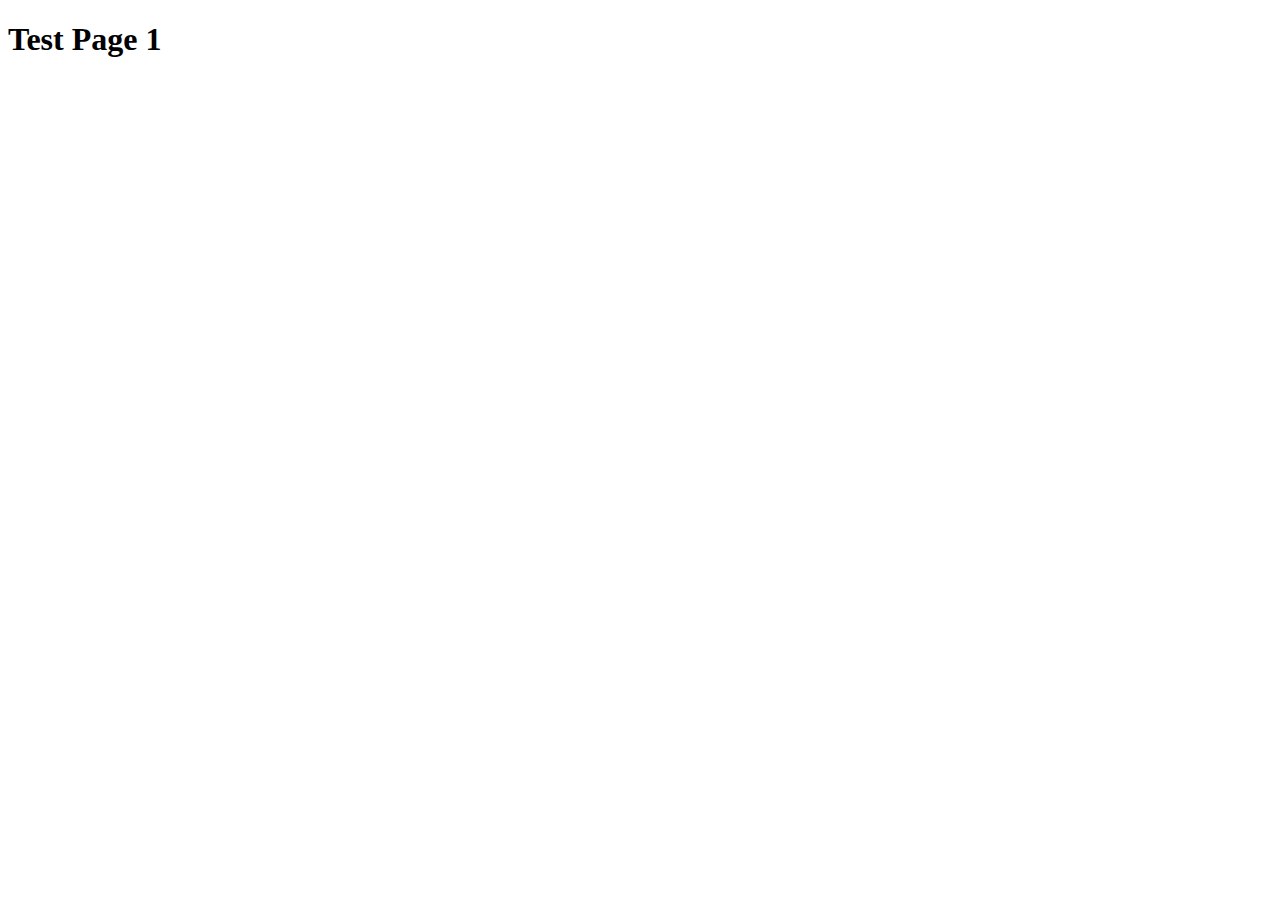
==== index.html @ 3a6721e6 "Create index.html" ====
<!DOCTYPE html>
<html lang="en">
<head>
    <meta charset="UTF-8">
    <meta http-equiv="X-UA-Compatible" content="IE=edge">
    <meta name="viewport" content="width=device-width, initial-scale=1.0">
    <title>Document</title>
</head>
<body>
    <h1>Test Page 1</h1>
</body>
</html>
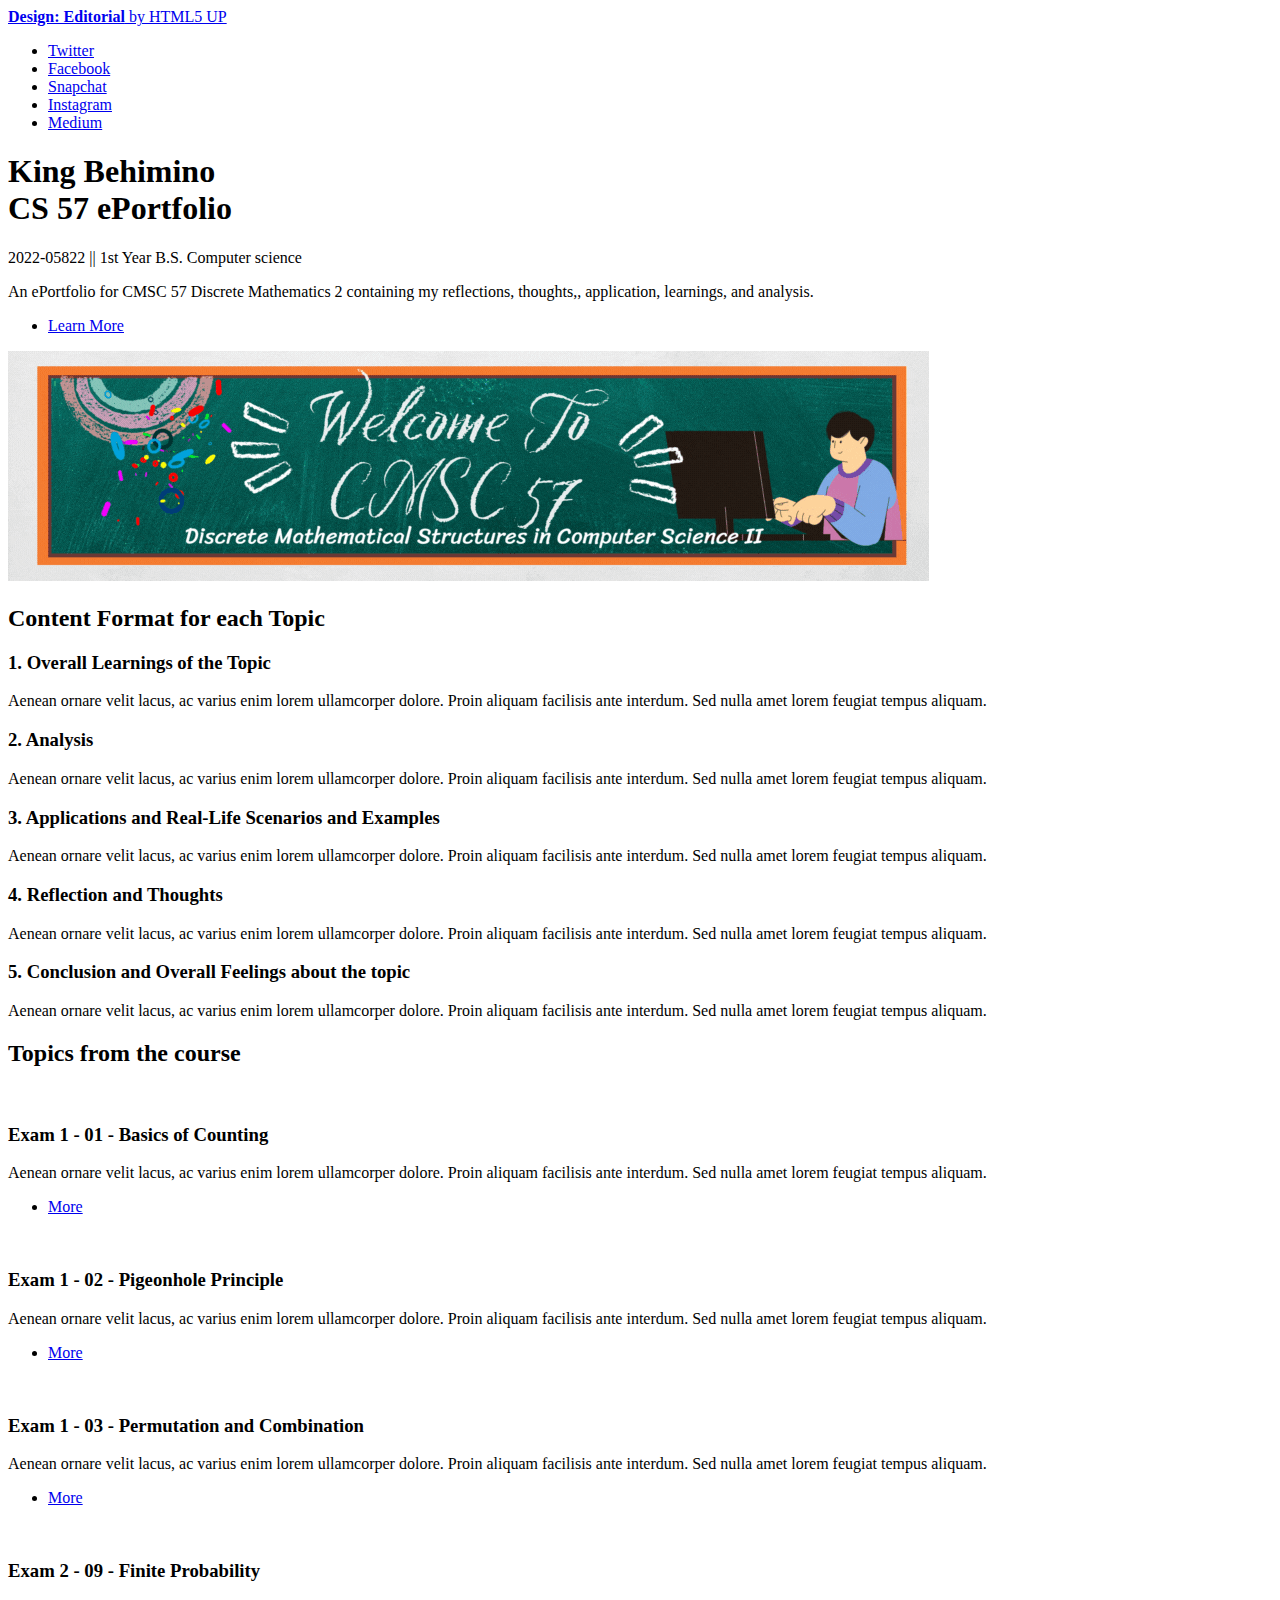
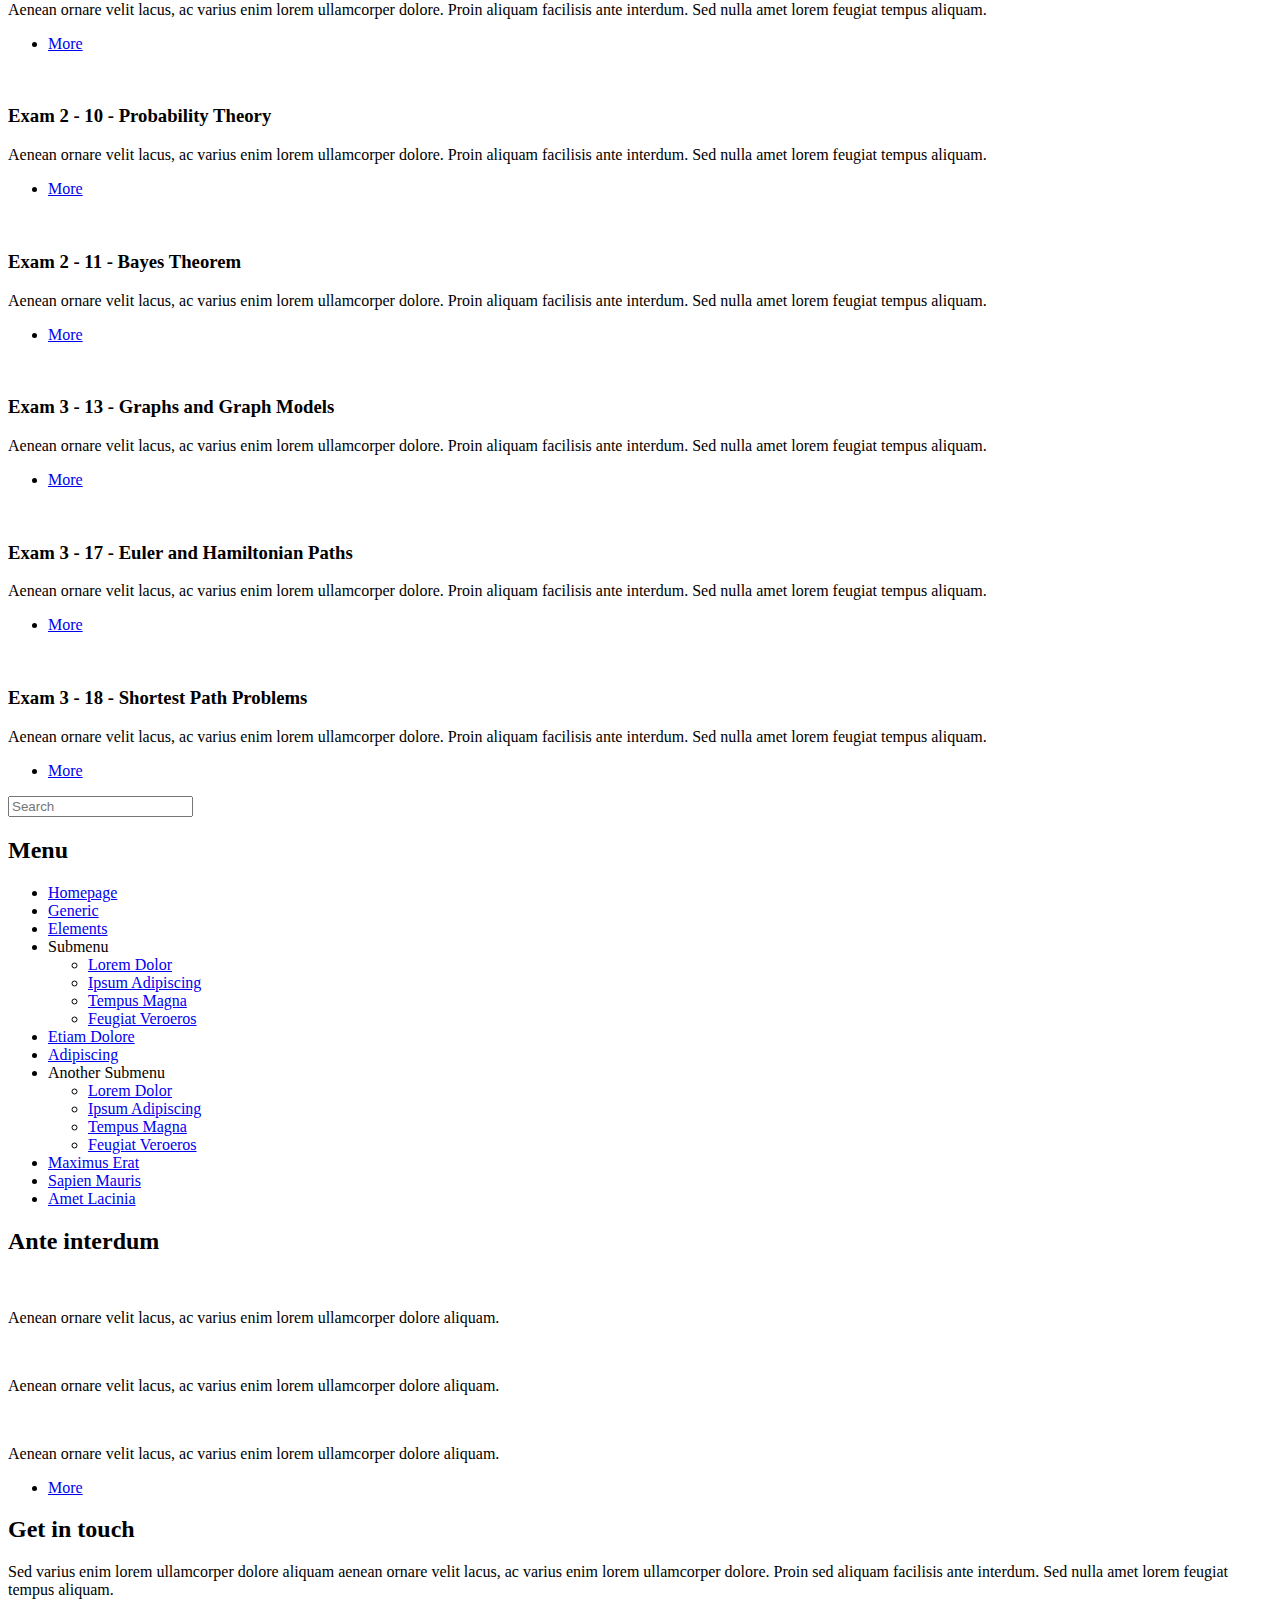
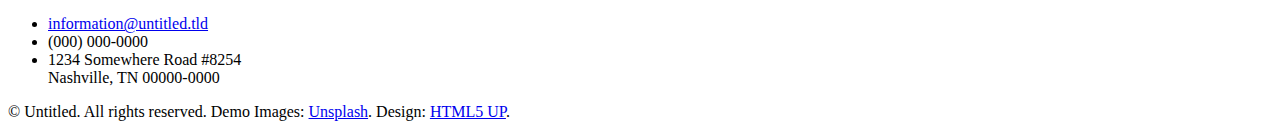
==== commit c92c47b6: "Update 1.2" ====
--- a/index.html
+++ b/index.html
@@ -1,12 +1,284 @@
-<!DOCTYPE html>
-<html lang="en">
-<head>
-    <meta charset="UTF-8">
-    <meta http-equiv="X-UA-Compatible" content="IE=edge">
-    <meta name="viewport" content="width=device-width, initial-scale=1.0">
-    <title>Document</title>
-</head>
-<body>
-    <h1>Test Page 1</h1>
-</body>
+<!DOCTYPE HTML>
+<!--
+	Editorial by HTML5 UP
+	html5up.net | @ajlkn
+	Free for personal and commercial use under the CCA 3.0 license (html5up.net/license)
+-->
+<html>
+	<head>
+		<title>Editorial by HTML5 UP</title>
+		<meta charset="utf-8" />
+		<meta name="viewport" content="width=device-width, initial-scale=1, user-scalable=no" />
+		<link rel="stylesheet" href="assets/css/main.css" />
+	</head>
+	<body class="is-preload">
+
+		<!-- Wrapper -->
+			<div id="wrapper">
+
+				<!-- Main -->
+					<div id="main">
+						<div class="inner">
+
+							<!-- Header -->
+								<header id="header">
+									<a href="index.html" class="logo"><strong>Design: Editorial</strong> by HTML5 UP</a>
+									<ul class="icons">
+										<li><a href="#" class="icon brands fa-twitter"><span class="label">Twitter</span></a></li>
+										<li><a href="#" class="icon brands fa-facebook-f"><span class="label">Facebook</span></a></li>
+										<li><a href="#" class="icon brands fa-snapchat-ghost"><span class="label">Snapchat</span></a></li>
+										<li><a href="#" class="icon brands fa-instagram"><span class="label">Instagram</span></a></li>
+										<li><a href="#" class="icon brands fa-medium-m"><span class="label">Medium</span></a></li>
+									</ul>
+								</header>
+
+							<!-- Banner -->
+								<section id="banner">
+									<div class="content">
+										<header>
+											<h1>King Behimino<br/>
+											CS 57 ePortfolio</h1>
+											<p>2022-05822 || 1st Year B.S. Computer science
+											</p>
+										</header>
+										<p>An ePortfolio for CMSC 57 Discrete Mathematics 2 containing my reflections, thoughts,, application, learnings, and analysis.</p>
+										<ul class="actions">
+											<li><a href="#" class="button big">Learn More</a></li>
+										</ul>
+									</div>
+									<span class="image object">
+										<img src="images/main.gif" alt="" />
+									</span>
+								</section>
+
+							<!-- Section -->
+								<section>
+									<header class="major">
+										<h2>Content Format for each Topic</h2>
+									</header>
+									<div class="features">
+										<article>
+											<span class="icon fa-gem"></span>
+											<div class="content">
+												<h3>1. Overall Learnings of the Topic</h3>
+												<p>Aenean ornare velit lacus, ac varius enim lorem ullamcorper dolore. Proin aliquam facilisis ante interdum. Sed nulla amet lorem feugiat tempus aliquam.</p>
+											</div>
+										</article>
+										<article>
+											<span class="icon solid fa-paper-plane"></span>
+											<div class="content">
+												<h3>2. Analysis</h3>
+												<p>Aenean ornare velit lacus, ac varius enim lorem ullamcorper dolore. Proin aliquam facilisis ante interdum. Sed nulla amet lorem feugiat tempus aliquam.</p>
+											</div>
+										</article>
+										<article>
+											<span class="icon solid fa-rocket"></span>
+											<div class="content">
+												<h3>3. Applications and Real-Life Scenarios and Examples</h3>
+												<p>Aenean ornare velit lacus, ac varius enim lorem ullamcorper dolore. Proin aliquam facilisis ante interdum. Sed nulla amet lorem feugiat tempus aliquam.</p>
+											</div>
+										</article>
+										<article>
+											<span class="icon solid fa-signal"></span>
+											<div class="content">
+												<h3>4. Reflection and Thoughts</h3>
+												<p>Aenean ornare velit lacus, ac varius enim lorem ullamcorper dolore. Proin aliquam facilisis ante interdum. Sed nulla amet lorem feugiat tempus aliquam.</p>
+											</div>
+										</article>
+										<article>
+											<span class="icon solid fa-signal"></span>
+											<div class="content">
+												<h3>5. Conclusion and Overall Feelings about the topic</h3>
+												<p>Aenean ornare velit lacus, ac varius enim lorem ullamcorper dolore. Proin aliquam facilisis ante interdum. Sed nulla amet lorem feugiat tempus aliquam.</p>
+											</div>
+										</article>
+									</div>
+								</section>
+
+							<!-- Section -->
+								<section>
+									<header class="major">
+										<h2>Topics from the course</h2>
+									</header>
+									<div class="posts">
+										<article>
+											<a href="#" class="image"><img src="images/E1-01-01.png" alt="" /></a>
+											<h3>Exam 1 - 01 - Basics of Counting</h3>
+											<p>Aenean ornare velit lacus, ac varius enim lorem ullamcorper dolore. Proin aliquam facilisis ante interdum. Sed nulla amet lorem feugiat tempus aliquam.</p>
+											<ul class="actions">
+												<li><a href="E1-01.html" class="button">More</a></li>
+											</ul>
+										</article>
+										<article>
+											<a href="#" class="image"><img src="images/pic02.jpg" alt="" /></a>
+											<h3>Exam 1 - 02 - Pigeonhole Principle</h3>
+											<p>Aenean ornare velit lacus, ac varius enim lorem ullamcorper dolore. Proin aliquam facilisis ante interdum. Sed nulla amet lorem feugiat tempus aliquam.</p>
+											<ul class="actions">
+												<li><a href="E1-02.html" class="button">More</a></li>
+											</ul>
+										</article>
+										<article>
+											<a href="#" class="image"><img src="images/pic03.jpg" alt="" /></a>
+											<h3>Exam 1 - 03 - Permutation and Combination</h3>
+											<p>Aenean ornare velit lacus, ac varius enim lorem ullamcorper dolore. Proin aliquam facilisis ante interdum. Sed nulla amet lorem feugiat tempus aliquam.</p>
+											<ul class="actions">
+												<li><a href="E1-03.html" class="button">More</a></li>
+											</ul>
+										</article>
+										<article>
+											<a href="#" class="image"><img src="images/pic04.jpg" alt="" /></a>
+											<h3>Exam 2 - 09 - Finite Probability</h3>
+											<p>Aenean ornare velit lacus, ac varius enim lorem ullamcorper dolore. Proin aliquam facilisis ante interdum. Sed nulla amet lorem feugiat tempus aliquam.</p>
+											<ul class="actions">
+												<li><a href="#" class="button">More</a></li>
+											</ul>
+										</article>
+										<article>
+											<a href="#" class="image"><img src="images/pic05.jpg" alt="" /></a>
+											<h3>Exam 2 - 10 - Probability Theory</h3>
+											<p>Aenean ornare velit lacus, ac varius enim lorem ullamcorper dolore. Proin aliquam facilisis ante interdum. Sed nulla amet lorem feugiat tempus aliquam.</p>
+											<ul class="actions">
+												<li><a href="#" class="button">More</a></li>
+											</ul>
+										</article>
+										<article>
+											<a href="#" class="image"><img src="images/pic06.jpg" alt="" /></a>
+											<h3>Exam 2 - 11 - Bayes Theorem</h3>
+											<p>Aenean ornare velit lacus, ac varius enim lorem ullamcorper dolore. Proin aliquam facilisis ante interdum. Sed nulla amet lorem feugiat tempus aliquam.</p>
+											<ul class="actions">
+												<li><a href="#" class="button">More</a></li>
+											</ul>
+										</article>
+										<article>
+											<a href="#" class="image"><img src="images/pic06.jpg" alt="" /></a>
+											<h3>Exam 3 - 13 - Graphs and Graph Models</h3>
+											<p>Aenean ornare velit lacus, ac varius enim lorem ullamcorper dolore. Proin aliquam facilisis ante interdum. Sed nulla amet lorem feugiat tempus aliquam.</p>
+											<ul class="actions">
+												<li><a href="#" class="button">More</a></li>
+											</ul>
+										</article>
+										<article>
+											<a href="#" class="image"><img src="images/pic06.jpg" alt="" /></a>
+											<h3>Exam 3 - 17 - Euler and Hamiltonian Paths</h3>
+											<p>Aenean ornare velit lacus, ac varius enim lorem ullamcorper dolore. Proin aliquam facilisis ante interdum. Sed nulla amet lorem feugiat tempus aliquam.</p>
+											<ul class="actions">
+												<li><a href="#" class="button">More</a></li>
+											</ul>
+										</article>
+										<article>
+											<a href="#" class="image"><img src="images/pic06.jpg" alt="" /></a>
+											<h3>Exam 3 - 18 - Shortest Path Problems</h3>
+											<p>Aenean ornare velit lacus, ac varius enim lorem ullamcorper dolore. Proin aliquam facilisis ante interdum. Sed nulla amet lorem feugiat tempus aliquam.</p>
+											<ul class="actions">
+												<li><a href="#" class="button">More</a></li>
+											</ul>
+										</article>
+									</div>
+								</section>
+
+						</div>
+					</div>
+
+				<!-- Sidebar -->
+					<div id="sidebar">
+						<div class="inner">
+
+							<!-- Search -->
+								<section id="search" class="alt">
+									<form method="post" action="#">
+										<input type="text" name="query" id="query" placeholder="Search" />
+									</form>
+								</section>
+
+							<!-- Menu -->
+								<nav id="menu">
+									<header class="major">
+										<h2>Menu</h2>
+									</header>
+									<ul>
+										<li><a href="index.html">Homepage</a></li>
+										<li><a href="generic.html">Generic</a></li>
+										<li><a href="elements.html">Elements</a></li>
+										<li>
+											<span class="opener">Submenu</span>
+											<ul>
+												<li><a href="#">Lorem Dolor</a></li>
+												<li><a href="#">Ipsum Adipiscing</a></li>
+												<li><a href="#">Tempus Magna</a></li>
+												<li><a href="#">Feugiat Veroeros</a></li>
+											</ul>
+										</li>
+										<li><a href="#">Etiam Dolore</a></li>
+										<li><a href="#">Adipiscing</a></li>
+										<li>
+											<span class="opener">Another Submenu</span>
+											<ul>
+												<li><a href="#">Lorem Dolor</a></li>
+												<li><a href="#">Ipsum Adipiscing</a></li>
+												<li><a href="#">Tempus Magna</a></li>
+												<li><a href="#">Feugiat Veroeros</a></li>
+											</ul>
+										</li>
+										<li><a href="#">Maximus Erat</a></li>
+										<li><a href="#">Sapien Mauris</a></li>
+										<li><a href="#">Amet Lacinia</a></li>
+									</ul>
+								</nav>
+
+							<!-- Section -->
+								<section>
+									<header class="major">
+										<h2>Ante interdum</h2>
+									</header>
+									<div class="mini-posts">
+										<article>
+											<a href="#" class="image"><img src="images/pic07.jpg" alt="" /></a>
+											<p>Aenean ornare velit lacus, ac varius enim lorem ullamcorper dolore aliquam.</p>
+										</article>
+										<article>
+											<a href="#" class="image"><img src="images/pic08.jpg" alt="" /></a>
+											<p>Aenean ornare velit lacus, ac varius enim lorem ullamcorper dolore aliquam.</p>
+										</article>
+										<article>
+											<a href="#" class="image"><img src="images/pic09.jpg" alt="" /></a>
+											<p>Aenean ornare velit lacus, ac varius enim lorem ullamcorper dolore aliquam.</p>
+										</article>
+									</div>
+									<ul class="actions">
+										<li><a href="#" class="button">More</a></li>
+									</ul>
+								</section>
+
+							<!-- Section -->
+								<section>
+									<header class="major">
+										<h2>Get in touch</h2>
+									</header>
+									<p>Sed varius enim lorem ullamcorper dolore aliquam aenean ornare velit lacus, ac varius enim lorem ullamcorper dolore. Proin sed aliquam facilisis ante interdum. Sed nulla amet lorem feugiat tempus aliquam.</p>
+									<ul class="contact">
+										<li class="icon solid fa-envelope"><a href="#">information@untitled.tld</a></li>
+										<li class="icon solid fa-phone">(000) 000-0000</li>
+										<li class="icon solid fa-home">1234 Somewhere Road #8254<br />
+										Nashville, TN 00000-0000</li>
+									</ul>
+								</section>
+
+							<!-- Footer -->
+								<footer id="footer">
+									<p class="copyright">&copy; Untitled. All rights reserved. Demo Images: <a href="https://unsplash.com">Unsplash</a>. Design: <a href="https://html5up.net">HTML5 UP</a>.</p>
+								</footer>
+
+						</div>
+					</div>
+
+			</div>
+
+		<!-- Scripts -->
+			<script src="assets/js/jquery.min.js"></script>
+			<script src="assets/js/browser.min.js"></script>
+			<script src="assets/js/breakpoints.min.js"></script>
+			<script src="assets/js/util.js"></script>
+			<script src="assets/js/main.js"></script>
+
+	</body>
 </html>